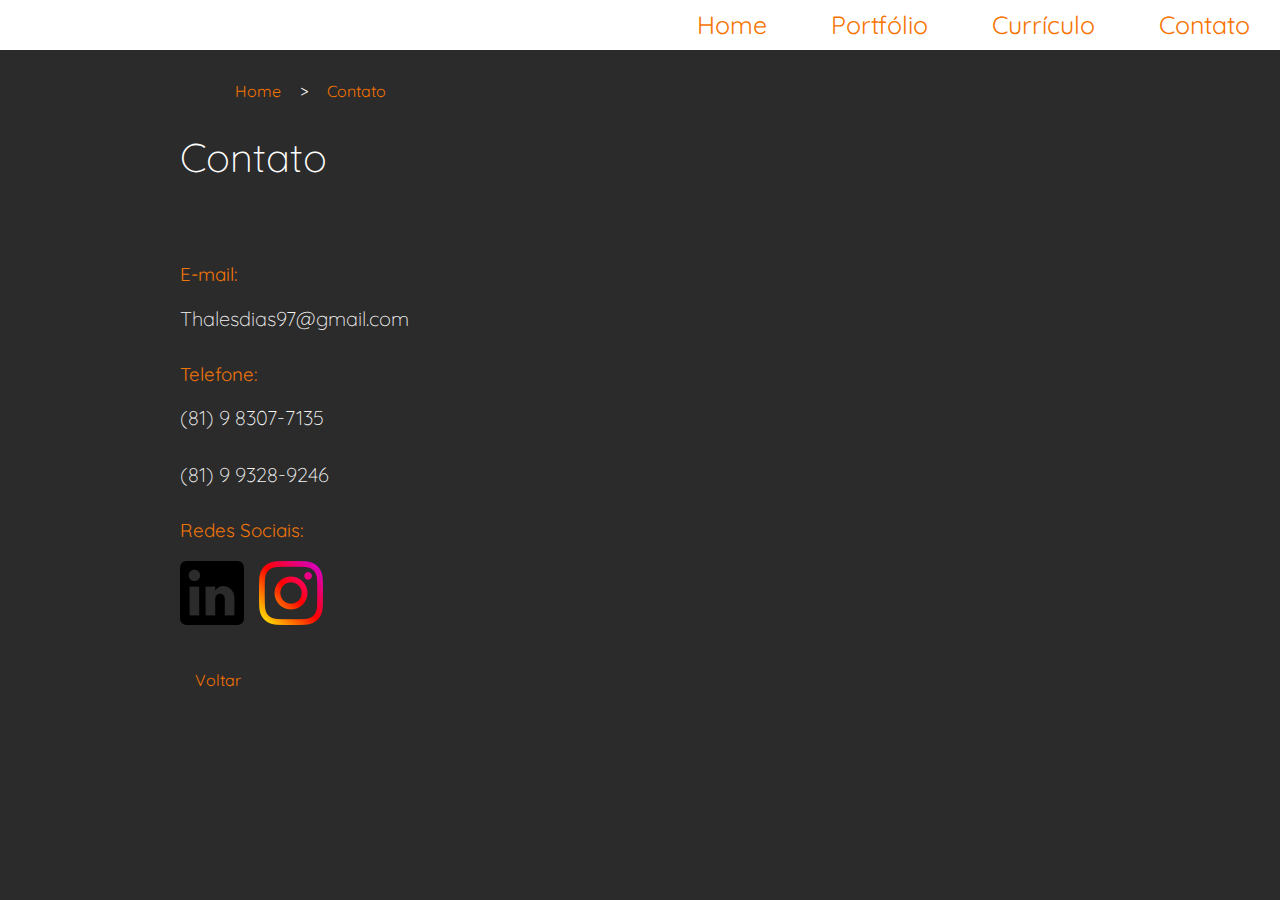
==== contato2.html @ 2329c962 "primeiro commit" ====
<!DOCTYPE html>

<html>

<head>
    <title>Contato - Thales Dias</title>

    <meta charset="utf-8">
    <link rel="stylesheet" href="css/main.css">
    <link href="https://fonts.googleapis.com/css2?family=Montserrat:wght@300&display=swap" rel="stylesheet">
    <link href="https://fonts.googleapis.com/css2?family=Quicksand:wght@300&display=swap" rel="stylesheet">
    <meta name="viewport" content="width=device-width, initial-scale=1.0">
    <script type="text/javascript" src="js/scriptmain.js"></script>

</head>


<body>
    <div id="cabecalho" class="cabecalho">

        <ul>

            <li><a href="../Portfólio/index.html"> Home </a></li>
            <li> <a href="../Portfólio/portfolio.html"> Portfólio</a> </li>
            <li> <a href="../Portfólio/curriculo.html">Currículo </a></li>
            <li> <a href="../Portfólio/contato2.html">Contato</a> </li>
            <li id="icon" class="icon" onclick="openNav()">&#9776;</li>


        </ul>
    </div>

    <div class="main">
        <ul class="caminho">

            <li> <a href="/Área de Trabalho/WebDesinger-Curso/Portfólio/index.html"> Home </a></li>
            <li>></li>
            <li> <a> Contato </a></li>

        </ul>

        <h1>Contato</h1>


        <h3>E-mail: </h3>
        <p>Thalesdias97@gmail.com</p>

        <h3>Telefone:</h3>
        <p>(81) 9 8307-7135</p>
        <p>(81) 9 9328-9246 </p>


        <div class="social">
            <h3>Redes Sociais:</h3>

            <a href="https://linkedin.com/in/thales-augusto-dias-3b03b5199" target="_blank"></a>

            <a href="https://www.instagram.com/thaless.exe/" target="_blank"></a>

        </div>

        <a href="../Portfólio/index.html">Voltar<a>


        </div>
    
</body>
---- css/main.css ----
/* Formatando a Página do Currículo */

html,
body {
    /* resetando as propriedades para dividir a página em dois*/
    margin: 0;
    padding: 0;
}

body {
    /* Cor do fundo da index, margem do corpo, automática, font-arial. */
    background-color: #2b2b2b;
    margin: auto;
    font-family: 'Quicksand', sans-serif;
    color: whitesmoke;
}

a {
    /*deixando as listas sem o underline e colocando uma cor*/
    text-decoration: none;
    color: #f67300;
    margin-bottom: 0;
}

img {
    /*Definindo o tamanho da imagem e colocando ela flutuando a direita*/
    width: 30%;
    float: right;
}


/* Formatando cabeçalho da página */

.cabecalho {
    /*deixando a barra de navegação responsiva com (100% da tela),colocando a cor de fundo, a cor da letra e o tamanho da altura width: 100%;*/
    background-color: white;
    height: 50px;
    width: 100%;
    animation-name: navegacao;
    animation-duration: 3s;
}

.cabecalho ul {
    /*definindo a altura, tirando os pontos da lista, tirando o padding (espaçamento interno) alinhando o texto a direita da tela, colocando margem automática*/
    text-decoration: none;
    padding: 0;
    text-align: right;
    margin: auto;
}

.cabecalho li {
    /*definindo o tamanho do espaçamento interno das listas, tamanho da fonte, altura das linhas e colocando-as na mesma linha criando um menu de navegação*/
    padding-left: 30px;
    padding-right: 30px;
    font-size: 25px;
    line-height: 50px;
    display: inline-block;
}

.cabecalho a:hover {
    color: black;
}

.cabecalho li.icon {
    display: none;
    color: #f67300;
}

.cabecalho li.icon:hover {
    color: black;
    cursor: pointer;
}


/* Fim formatação do cabeçalho da página */


/* Formatando o corpo da página (parte principal onde fica as informações) */

.main {
    /*Definindo o tamanho da margem da esquerda, colocando a parte do "main" com 75% de espaço total*/
    margin-left: 180px;
    width: 75%;
    animation-name: conteudo;
    animation-duration: 3s;
}

.main a {
    /* colocando um padding de 15px nos links*/
    padding: 15px;
    padding-bottom: 20px;
}

.main ul {
    /* Colocando a linha, alinhada e bloqueada */
    display: inline-block;
}

.main p {
    /* Formatando os parágrafos, colocando o tamanho, tipo de texto (justificado) altura das linhas, margem de baixo, estilo da fonte e margin de cima. */
    font-size: 20px;
    text-align: justify;
    line-height: 27px;
    margin-bottom: 30px;
    font-weight: 100;
    margin-top: 0px;
}

.main h1 {
    /* Colocando a cor do Título, estilo da fonte, margem de baixo, tamanho da fonte, margem de cima. */
    color: white;
    font-weight: 300;
    margin-bottom: 80px;
    font-size: 40px;
    margin-top: 0px;
}

.main h2 {
    /* Definindo as cores dos H2, colocando uma borda de margem de 1px solida, tamanho da fonte, estilo da fonte, um espaçamente interno(abaixo) e uma margem de baixo. */
    color: white;
    border-bottom: 1px solid;
    font-size: 20px;
    font-weight: 300;
    padding-bottom: 10px;
    margin-bottom: 40px;
}

.main h3 {
    /* Definindo as cores dos H3 */
    color: #f27609;
}


/* Fim da formatação do corpo principal da página */


/* Formatando o caminho (home > currículo) */

.caminho a {
    /* Definindo o tamanho da fonte dos links */
    font-size: 16px;
}

.caminho ul {
    /*definindo a altura, tirando os pontos da lista, tirando o padding (espaçamento interno) alinhando o texto a direita da tela, colocando margem automática*/
    text-decoration: none;
    padding: 0;
    text-align: right;
    margin: auto;
}

.caminho li {
    /*definindo o tamanho do espaçamento interno das listas, tamanho da fonte, altura das linhas e colocando-as na mesma linha criando um menu de navegação*/
    font-size: 16px;
    line-height: 50px;
    display: inline-block;
}


/* Fim formatação do caminho */


/*Fim da formatação da (página do currículo)*/


/*-----------------------------------------------------------------------------------------------------------------------------------------------------------------------------*/


/* Inicio da formatação da Página de Contato */


/* Formatando o título da página */

.contato h1,
h2,
h3 {
    font-weight: normal;
}


/* Fim formatação do título da página */


/* Formantando os ícones das Redes Sociais */

.social {
    top: 0px;
    right: 0;
    margin-bottom: 40px;
}

.social a {
    /*Tamanho da imagem*/
    height: 45px;
    width: 45px;
    /*Imagem replacement - utilizado para substituir um texto/link por imagem*/
    display: inline-block;
    /*retirando o texto da frente (escondendo)*/
    text-indent: -9999px;
    background-repeat: no-repeat;
    margin: 0;
    padding: 10px;
    margin-right: 10px;
}

.social a[href*="linkedin.com/in/thales-augusto-dias-3b03b5199"] {
    background-image: url(../img/linkedin.png);
}

.social a[href*="instagram.com"] {
    background-image: url(../img/instagram.png);
}


/* Fim icones das redes sociais */


/* Fim formatação da página de contato */


/*-----------------------------------------------------------------------------------------------------------------------------------------------------------------------------*/


/* Início da formatação da Página do Portfólio */

.portfolio h1 {
    margin-bottom: 15px;
}

.portfolio h2 {
    font-size: 38px;
    border-bottom: 0px;
    margin-top: 0px;
}


/* Formatando as imagens */

.miniatura1,
.miniatura2,
.miniatura3,
.miniatura4,
.miniatura5,
.miniatura6,
.miniatura7,
.miniatura8 {
    /* Formatando o tamanho das imagens (altura e largura), colocando a imagem pelo css, colocando para não repetir as imagens, colocando as imagens lado a lado em blocos, definindo margem e posição */
    width: 350px;
    height: 350px;
    background-image: url("../img/imagem-ilustrativa.png");
    background-repeat: no-repeat;
    display: inline-block;
    margin: 10px;
    position: relative;
}


/* Inserindo as imagens da página de portfolio */

.miniatura2 {
    background-image: url();
}

.miniatura3 {
    background-image: url();
}

.miniatura4 {
    background-image: url();
}

.miniatura5 {
    background-image: url();
}

.miniatura6 {
    background-image: url();
}

.miniatura7 {
    background-image: url();
}

.miniatura8 {
    background-image: url();
}


/* Formantando as legendas da foto, colocando a posição absoluta, cor do fundo, altura e largura do fundo, estilo da fonte, alinhando o texto, altura da linha do texto, opacidade (para esconder o texto e não ficar acima da imagem) colocando efeito de transição (para quando passar o mouse 1s depois aparecer a legenda) */

figcaption {
    position: absolute;
    background-color: rgba(0, 0, 0, .9);
    width: 100%;
    height: 100%;
    font-weight: bold;
    text-align: center;
    line-height: 330px;
    opacity: 0;
    transition: opacity 1s;
}


/* Colocando efeito para quando passar o mouse em cima das imagens mostrar a legenda (opacidade 1 = 100%) */

figcaption:hover {
    opacity: 1;
}

.voltar {
    /* Formatando o botão no final da página, colocando o display block(para ficar no final da página abaixo das imagens), definindo uma pequna margem, um tamanho da tela de 50px */
    display: block;
    margin-left: 8px;
    width: 50px;
}


/* Fim formatação da Página do Portfólio */


/*-----------------------------------------------------------------------------------------------------------------------------------------------------------------------------*/


/* Formatando a página de trabalhos */

.foto-moc {
    width: 100%;
    height: 100%;
    margin-top: 10px;
    margin-bottom: 20px;
}


/*-----------------------------------------------------------------------------------------------------------------------------------------------------------------------------*/


/* formatando animações no CSS */

@keyframes navegacao {
    0% {
        opacity: 0;
    }
    50% {
        opacity: 0;
    }
    100% {
        opacity: 1;
    }
}

@keyframes conteudo {
    0% {
        opacity: 0;
        transform: translate(-20px, 0px);
    }
    100% {
        opacity: 1;
        transform: translate(0px, 0px);
    }
}


/*fim formatação da animação */


/*-----------------------------------------------------------------------------------------------------------------------------------------------------------------------------*/


/* Formatando o Media Query (Css Responsivo) */

@media (max-width: 1000px) {
    .cabecalho {
        background-color: white;
    }
    .cabecalho li {
        display: none;
    }
    .cabecalho li.icon {
        display: inline-block;
        font-size: 19px;
        padding-right: 16px;
    }
    img {
        width: 40%;
        margin-left: 10px;
    }
    .main {
        /*Definindo o tamanho da margem da esquerda, colocando a parte do "main" com 75% de espaço total*/
        margin-left: 12%;
        width: 70%;
        animation-name: conteudo;
        animation-duration: 3s;
    }
    .main h2 {
        display: block;
        font-size: 20px;
    }
    .main p {
        font-size: 16px;
        text-align: left;
        margin-bottom: 20px;
    }
    .main h1 {
        margin-bottom: 50px;
        font-size: 30px;
    }
    .caminho {
        margin-left: 0;
        padding: 0;
    }
    .caminho a {
        padding: 0;
        margin-left: 5px;
        margin-right: 5px;
    }
    .portfolio h2 {
        font-size: 30px;
    }
    .menujs {
        height: auto;
    }
    .menujs li {
        display: block;
        text-align: center;
        border-bottom: 1px solid black;
        padding-right: 15%;
        padding-left: 15%;
    }
    .menujs ul {
        height: auto;
        text-align: center;
        border-bottom: 1px solid;
        padding-right: 15%;
        padding-left: 15%;
    }
    .menujs li.icon {
        padding: 0;
    }
}
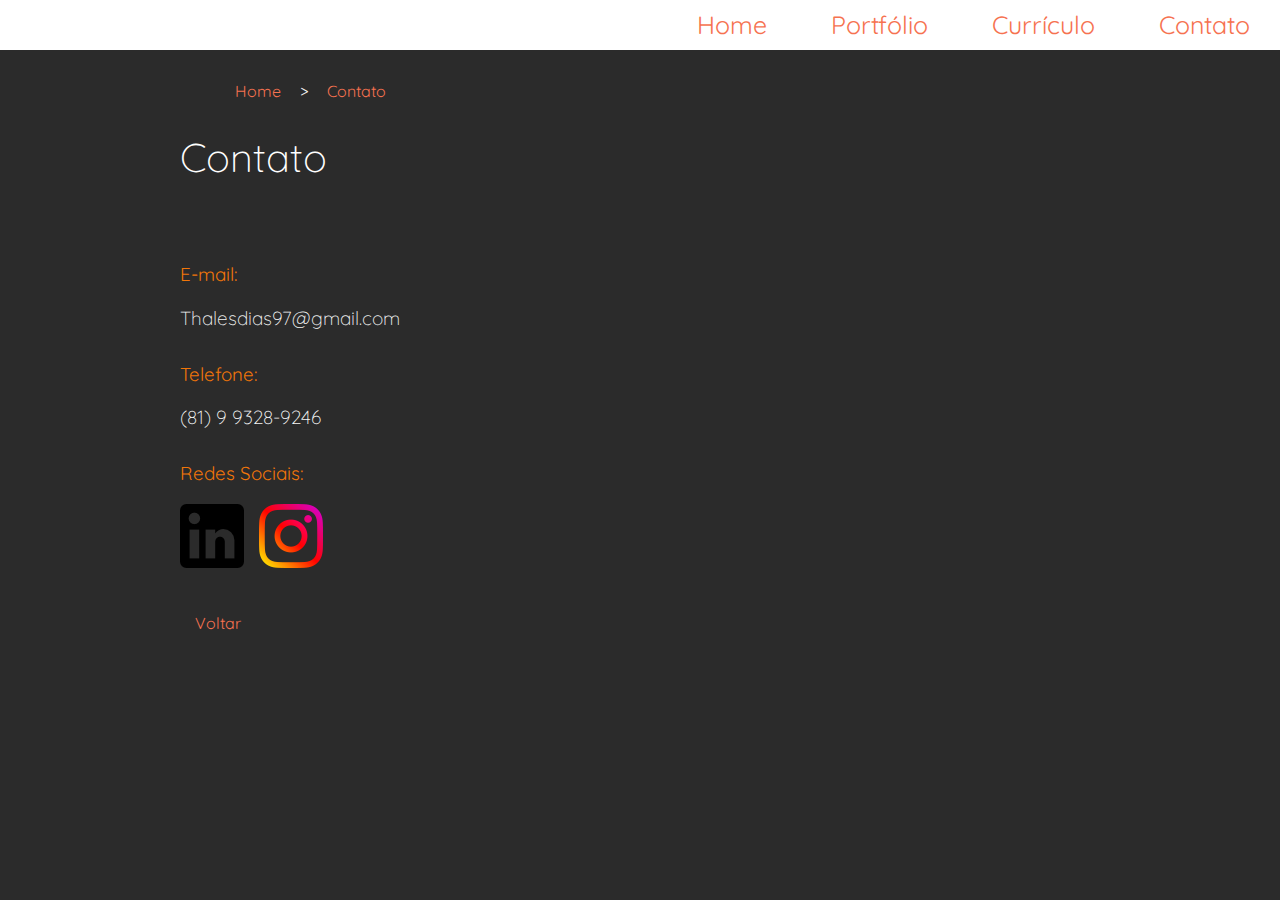
==== commit 1046cb9e: "atualizando portifolio" ====
--- a/contato2.html
+++ b/contato2.html
@@ -20,10 +20,10 @@
 
         <ul>
 
-            <li><a href="../Portfólio/index.html"> Home </a></li>
-            <li> <a href="../Portfólio/portfolio.html"> Portfólio</a> </li>
-            <li> <a href="../Portfólio/curriculo.html">Currículo </a></li>
-            <li> <a href="../Portfólio/contato2.html">Contato</a> </li>
+            <li><a href="index.html"> Home </a></li>
+            <li> <a href="portfolio.html"> Portfólio</a> </li>
+            <li> <a href="curriculo.html"> Currículo </a></li>
+            <li> <a href="contato2.html">Contato</a> </li>
             <li id="icon" class="icon" onclick="openNav()">&#9776;</li>
 
 
@@ -33,7 +33,7 @@
     <div class="main">
         <ul class="caminho">
 
-            <li> <a href="/Área de Trabalho/WebDesinger-Curso/Portfólio/index.html"> Home </a></li>
+            <li> <a href="index.html"> Home </a></li>
             <li>></li>
             <li> <a> Contato </a></li>
 
@@ -46,7 +46,6 @@
         <p>Thalesdias97@gmail.com</p>
 
         <h3>Telefone:</h3>
-        <p>(81) 9 8307-7135</p>
         <p>(81) 9 9328-9246 </p>
 
 
@@ -59,7 +58,7 @@
 
         </div>
 
-        <a href="../Portfólio/index.html">Voltar<a>
+        <a href="index.html">Voltar<a>
 
 
         </div>
--- a/css/main.css
+++ b/css/main.css
@@ -18,7 +18,7 @@
 a {
     /*deixando as listas sem o underline e colocando uma cor*/
     text-decoration: none;
-    color: #f67300;
+    color: #f67250;
     margin-bottom: 0;
 }
 
@@ -63,7 +63,7 @@
 
 .cabecalho li.icon {
     display: none;
-    color: #f67300;
+    color: #f67250;
 }
 
 .cabecalho li.icon:hover {
@@ -88,7 +88,7 @@
 .main a {
     /* colocando um padding de 15px nos links*/
     padding: 15px;
-    padding-bottom: 20px;
+    padding-bottom: 39px;
 }
 
 .main ul {
@@ -98,7 +98,7 @@
 
 .main p {
     /* Formatando os parágrafos, colocando o tamanho, tipo de texto (justificado) altura das linhas, margem de baixo, estilo da fonte e margin de cima. */
-    font-size: 20px;
+    font-size: 19px;
     text-align: justify;
     line-height: 27px;
     margin-bottom: 30px;
@@ -109,7 +109,7 @@
 .main h1 {
     /* Colocando a cor do Título, estilo da fonte, margem de baixo, tamanho da fonte, margem de cima. */
     color: white;
-    font-weight: 300;
+    font-weight: 250;
     margin-bottom: 80px;
     font-size: 40px;
     margin-top: 0px;
@@ -119,8 +119,8 @@
     /* Definindo as cores dos H2, colocando uma borda de margem de 1px solida, tamanho da fonte, estilo da fonte, um espaçamente interno(abaixo) e uma margem de baixo. */
     color: white;
     border-bottom: 1px solid;
-    font-size: 20px;
-    font-weight: 300;
+    font-size: 39px;
+    font-weight: 250;
     padding-bottom: 10px;
     margin-bottom: 40px;
 }
@@ -247,26 +247,33 @@
     /* Formatando o tamanho das imagens (altura e largura), colocando a imagem pelo css, colocando para não repetir as imagens, colocando as imagens lado a lado em blocos, definindo margem e posição */
     width: 350px;
     height: 350px;
-    background-image: url("../img/imagem-ilustrativa.png");
-    background-repeat: no-repeat;
+    background-image: url("../img/projeto1.jpg");
     display: inline-block;
     margin: 10px;
     position: relative;
+    background-size: cover;
+    background-position: center;
 }
 
 
 /* Inserindo as imagens da página de portfolio */
 
 .miniatura2 {
-    background-image: url();
+    background-image: url(../img/projeto2.jpg);
+    background-size: cover;
+    background-position: center;
 }
 
 .miniatura3 {
-    background-image: url();
+    background-image: url(../img/projeto3.jpg);
+    background-size: cover;
+    background-position: center;
 }
 
 .miniatura4 {
-    background-image: url();
+    background-image: url(../img/projeto4.jpg);
+    background-size: cover;
+    background-position: center;
 }
 
 .miniatura5 {
@@ -327,7 +334,7 @@
     width: 100%;
     height: 100%;
     margin-top: 10px;
-    margin-bottom: 20px;
+    margin-bottom: 39px;
 }
 
 
@@ -351,7 +358,7 @@
 @keyframes conteudo {
     0% {
         opacity: 0;
-        transform: translate(-20px, 0px);
+        transform: translate(-39px, 0px);
     }
     100% {
         opacity: 1;
@@ -393,12 +400,12 @@
     }
     .main h2 {
         display: block;
-        font-size: 20px;
+        font-size: 36px;
     }
     .main p {
         font-size: 16px;
         text-align: left;
-        margin-bottom: 20px;
+        margin-bottom: 39px;
     }
     .main h1 {
         margin-bottom: 50px;
@@ -415,6 +422,67 @@
     }
     .portfolio h2 {
         font-size: 30px;
+    }
+    .miniatura1,
+    .miniatura2,
+    .miniatura3,
+    .miniatura4,
+    .miniatura5,
+    .miniatura6,
+    .miniatura7,
+    .miniatura8 {
+        /* Formatando o tamanho das imagens (altura e largura), colocando a imagem pelo css, colocando para não repetir as imagens, colocando as imagens lado a lado em blocos, definindo margem e posição */
+        width: 250px;
+        height: 250px;
+        background-image: url("../img/projeto1.jpg");
+        background-repeat: no-repeat;
+        display: inline-block;
+        margin: 10px;
+        position: relative;
+    }
+    /* Inserindo as imagens da página de portfolio */
+    .miniatura2 {
+        background-image: url(../img/projeto2.jpg);
+        background-size: cover;
+        background-position: center;
+    }
+    .miniatura3 {
+        background-image: url(../img/projeto3.jpg);
+        background-size: cover;
+        background-position: center;
+    }
+    .miniatura4 {
+        background-image: url(../img/projeto4.jpg);
+        background-size: cover;
+        background-position: center;
+    }
+    .miniatura5 {
+        background-image: url();
+    }
+    .miniatura6 {
+        background-image: url();
+    }
+    .miniatura7 {
+        background-image: url();
+    }
+    .miniatura8 {
+        background-image: url();
+    }
+    /* Formantando as legendas da foto, colocando a posição absoluta, cor do fundo, altura e largura do fundo, estilo da fonte, alinhando o texto, altura da linha do texto, opacidade (para esconder o texto e não ficar acima da imagem) colocando efeito de transição (para quando passar o mouse 1s depois aparecer a legenda) */
+    figcaption {
+        position: absolute;
+        background-color: rgba(0, 0, 0, .9);
+        width: 250px;
+        height: 250px;
+        font-weight: bold;
+        text-align: center;
+        line-height: 250px;
+        opacity: 0;
+        transition: opacity 1s;
+    }
+    /* Colocando efeito para quando passar o mouse em cima das imagens mostrar a legenda (opacidade 1 = 100%) */
+    figcaption:hover {
+        opacity: 1;
     }
     .menujs {
         height: auto;
